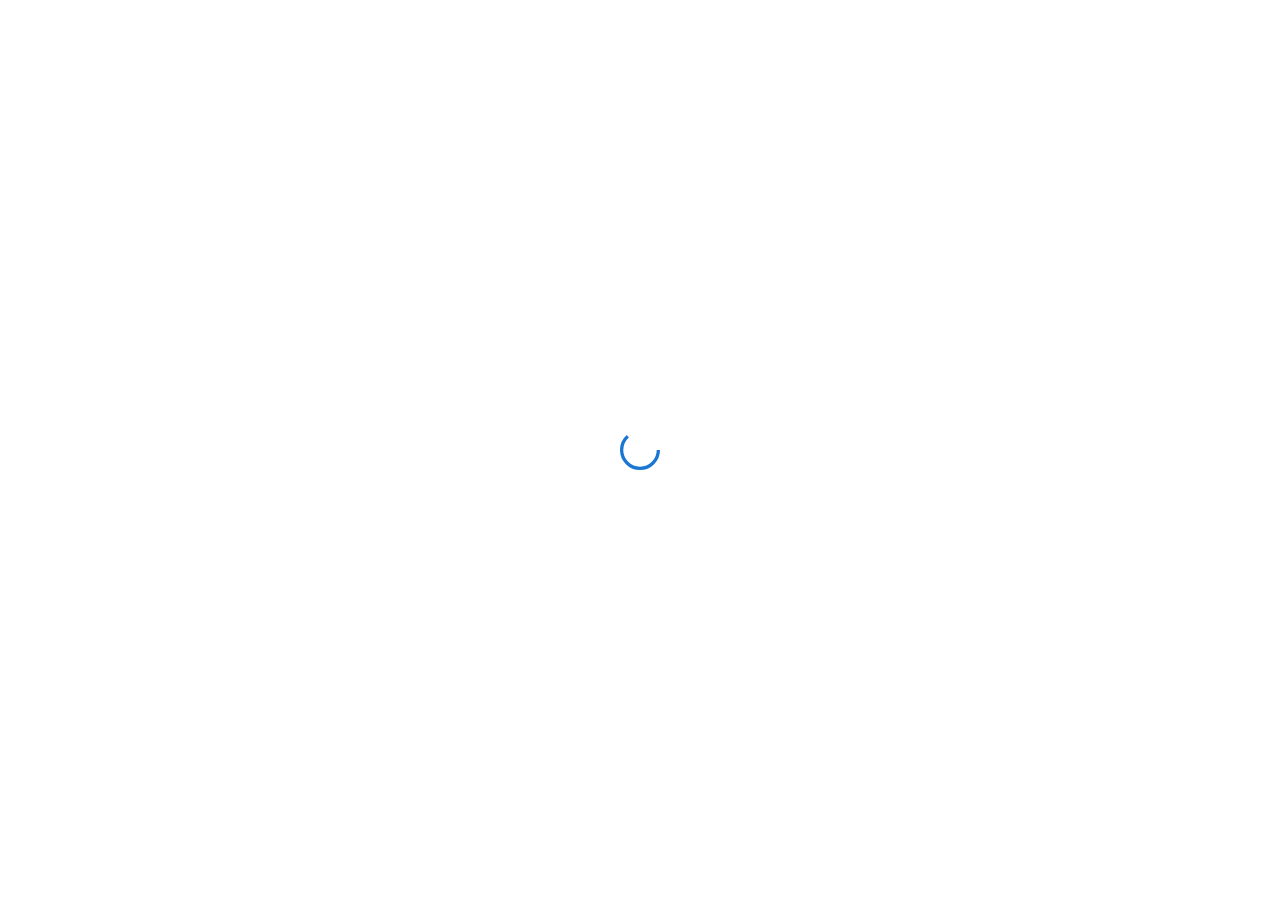
==== index.html @ af199827 "githubpages" ====
<!DOCTYPE html><html lang="en"><head><meta charSet="utf-8"/><meta name="viewport" content="width=device-width, initial-scale=1"/><link rel="stylesheet" href="/_next/static/css/f2b24dd076c4c2cb.css" data-precedence="next"/><link rel="preload" as="script" fetchPriority="low" href="/_next/static/chunks/webpack-011d49d9717a6141.js"/><script src="/_next/static/chunks/fd9d1056-f6db3f40ae770983.js" async=""></script><script src="/_next/static/chunks/23-1e9ba8c6db0f0082.js" async=""></script><script src="/_next/static/chunks/main-app-222a6f2be4dcefa3.js" async=""></script><script src="/_next/static/chunks/444-4c65e0c6bbbb998c.js" async=""></script><script src="/_next/static/chunks/570-67ae043182b866d2.js" async=""></script><script src="/_next/static/chunks/336-187860e2193991fd.js" async=""></script><script src="/_next/static/chunks/593-ae40a253a0079353.js" async=""></script><script src="/_next/static/chunks/448-355a6e83651f5702.js" async=""></script><script src="/_next/static/chunks/450-7e9213be1875be7a.js" async=""></script><script src="/_next/static/chunks/app/page-93c65adbcfb40f3f.js" async=""></script><script src="/_next/static/chunks/629-35da596816741fd0.js" async=""></script><script src="/_next/static/chunks/618-be2e7937cbfbd348.js" async=""></script><script src="/_next/static/chunks/app/layout-c4e0308f99043e5e.js" async=""></script><link rel="preload" href="/_next/static/css/cef022ec2172b9cf.css" as="style"/><script src="/_next/static/chunks/polyfills-78c92fac7aa8fdd8.js" noModule=""></script></head><body style="overflow:hidden"><script src="/_next/static/chunks/webpack-011d49d9717a6141.js" async=""></script><script>(self.__next_f=self.__next_f||[]).push([0]);self.__next_f.push([2,null])</script><script>self.__next_f.push([1,"1:HL[\"/_next/static/css/f2b24dd076c4c2cb.css\",\"style\"]\n2:HL[\"/_next/static/css/cef022ec2172b9cf.css\",\"style\"]\n"])</script><script>self.__next_f.push([1,"3:I[95751,[],\"\"]\n5:I[32898,[\"444\",\"static/chunks/444-4c65e0c6bbbb998c.js\",\"570\",\"static/chunks/570-67ae043182b866d2.js\",\"336\",\"static/chunks/336-187860e2193991fd.js\",\"593\",\"static/chunks/593-ae40a253a0079353.js\",\"448\",\"static/chunks/448-355a6e83651f5702.js\",\"450\",\"static/chunks/450-7e9213be1875be7a.js\",\"931\",\"static/chunks/app/page-93c65adbcfb40f3f.js\"],\"default\"]\n6:I[6987,[\"444\",\"static/chunks/444-4c65e0c6bbbb998c.js\",\"570\",\"static/chunks/570-67ae043182b866d2.js\",\"629\",\"static/chunks/629-35da596816741fd0.js\",\"618\",\"static/chunks/618-be2e7937cbfbd348.js\",\"185\",\"static/chunks/app/layout-c4e0308f99043e5e.js\"],\"default\"]\n7:I[39275,[],\"\"]\n8:I[61343,[],\"\"]\na:I[76130,[],\"\"]\nb:[]\n"])</script><script>self.__next_f.push([1,"0:[[[\"$\",\"link\",\"0\",{\"rel\":\"stylesheet\",\"href\":\"/_next/static/css/f2b24dd076c4c2cb.css\",\"precedence\":\"next\",\"crossOrigin\":\"$undefined\"}]],[\"$\",\"$L3\",null,{\"buildId\":\"nVo_MTwx27w7cndHU6hWq\",\"assetPrefix\":\"\",\"initialCanonicalUrl\":\"/\",\"initialTree\":[\"\",{\"children\":[\"__PAGE__\",{}]},\"$undefined\",\"$undefined\",true],\"initialSeedData\":[\"\",{\"children\":[\"__PAGE__\",{},[[\"$L4\",[\"$\",\"$L5\",null,{}]],null],null]},[[\"$\",\"$L6\",null,{\"children\":[\"$\",\"$L7\",null,{\"parallelRouterKey\":\"children\",\"segmentPath\":[\"children\"],\"error\":\"$undefined\",\"errorStyles\":\"$undefined\",\"errorScripts\":\"$undefined\",\"template\":[\"$\",\"$L8\",null,{}],\"templateStyles\":\"$undefined\",\"templateScripts\":\"$undefined\",\"notFound\":[[\"$\",\"title\",null,{\"children\":\"404: This page could not be found.\"}],[\"$\",\"div\",null,{\"style\":{\"fontFamily\":\"system-ui,\\\"Segoe UI\\\",Roboto,Helvetica,Arial,sans-serif,\\\"Apple Color Emoji\\\",\\\"Segoe UI Emoji\\\"\",\"height\":\"100vh\",\"textAlign\":\"center\",\"display\":\"flex\",\"flexDirection\":\"column\",\"alignItems\":\"center\",\"justifyContent\":\"center\"},\"children\":[\"$\",\"div\",null,{\"children\":[[\"$\",\"style\",null,{\"dangerouslySetInnerHTML\":{\"__html\":\"body{color:#000;background:#fff;margin:0}.next-error-h1{border-right:1px solid rgba(0,0,0,.3)}@media (prefers-color-scheme:dark){body{color:#fff;background:#000}.next-error-h1{border-right:1px solid rgba(255,255,255,.3)}}\"}}],[\"$\",\"h1\",null,{\"className\":\"next-error-h1\",\"style\":{\"display\":\"inline-block\",\"margin\":\"0 20px 0 0\",\"padding\":\"0 23px 0 0\",\"fontSize\":24,\"fontWeight\":500,\"verticalAlign\":\"top\",\"lineHeight\":\"49px\"},\"children\":\"404\"}],[\"$\",\"div\",null,{\"style\":{\"display\":\"inline-block\"},\"children\":[\"$\",\"h2\",null,{\"style\":{\"fontSize\":14,\"fontWeight\":400,\"lineHeight\":\"49px\",\"margin\":0},\"children\":\"This page could not be found.\"}]}]]}]}]],\"notFoundStyles\":[],\"styles\":[[\"$\",\"link\",\"0\",{\"rel\":\"stylesheet\",\"href\":\"/_next/static/css/cef022ec2172b9cf.css\",\"precedence\":\"next\",\"crossOrigin\":\"$undefined\"}]]}],\"params\":{}}],null],null],\"couldBeIntercepted\":false,\"initialHead\":[null,\"$L9\"],\"globalErrorComponent\":\"$a\",\"missingSlots\":\"$Wb\"}]]\n"])</script><script>self.__next_f.push([1,"9:[[\"$\",\"meta\",\"0\",{\"name\":\"viewport\",\"content\":\"width=device-width, initial-scale=1\"}],[\"$\",\"meta\",\"1\",{\"charSet\":\"utf-8\"}]]\n4:null\n"])</script></body></html>
---- _next/static/css/f2b24dd076c4c2cb.css ----
/*
! tailwindcss v3.4.10 | MIT License | https://tailwindcss.com
*/*,:after,:before{box-sizing:border-box;border:0 solid #e5e7eb}:after,:before{--tw-content:""}:host,html{line-height:1.5;-webkit-text-size-adjust:100%;-moz-tab-size:4;tab-size:4;font-family:ui-sans-serif,system-ui,sans-serif,Apple Color Emoji,Segoe UI Emoji,Segoe UI Symbol,Noto Color Emoji;font-feature-settings:normal;font-variation-settings:normal;-webkit-tap-highlight-color:transparent}body{margin:0;line-height:inherit}hr{height:0;color:inherit;border-top-width:1px}abbr:where([title]){text-decoration:underline dotted}h1,h2,h3,h4,h5,h6{font-size:inherit;font-weight:inherit}a{color:inherit;text-decoration:inherit}b,strong{font-weight:bolder}code,kbd,pre,samp{font-family:ui-monospace,SFMono-Regular,Menlo,Monaco,Consolas,Liberation Mono,Courier New,monospace;font-feature-settings:normal;font-variation-settings:normal;font-size:1em}small{font-size:80%}sub,sup{font-size:75%;line-height:0;position:relative;vertical-align:baseline}sub{bottom:-.25em}sup{top:-.5em}table{text-indent:0;border-color:inherit;border-collapse:collapse}button,input,optgroup,select,textarea{font-family:inherit;font-feature-settings:inherit;font-variation-settings:inherit;font-size:100%;font-weight:inherit;line-height:inherit;letter-spacing:inherit;color:inherit;margin:0;padding:0}button,select{text-transform:none}button,input:where([type=button]),input:where([type=reset]),input:where([type=submit]){-webkit-appearance:button;background-color:transparent;background-image:none}:-moz-focusring{outline:auto}:-moz-ui-invalid{box-shadow:none}progress{vertical-align:baseline}::-webkit-inner-spin-button,::-webkit-outer-spin-button{height:auto}[type=search]{-webkit-appearance:textfield;outline-offset:-2px}::-webkit-search-decoration{-webkit-appearance:none}::-webkit-file-upload-button{-webkit-appearance:button;font:inherit}summary{display:list-item}blockquote,dd,dl,figure,h1,h2,h3,h4,h5,h6,hr,p,pre{margin:0}fieldset{margin:0}fieldset,legend{padding:0}menu,ol,ul{list-style:none;margin:0;padding:0}dialog{padding:0}textarea{resize:vertical}input::placeholder,textarea::placeholder{opacity:1;color:#9ca3af}[role=button],button{cursor:pointer}:disabled{cursor:default}audio,canvas,embed,iframe,img,object,svg,video{display:block;vertical-align:middle}img,video{max-width:100%;height:auto}[hidden]{display:none}*,:after,:before{--tw-border-spacing-x:0;--tw-border-spacing-y:0;--tw-translate-x:0;--tw-translate-y:0;--tw-rotate:0;--tw-skew-x:0;--tw-skew-y:0;--tw-scale-x:1;--tw-scale-y:1;--tw-pan-x: ;--tw-pan-y: ;--tw-pinch-zoom: ;--tw-scroll-snap-strictness:proximity;--tw-gradient-from-position: ;--tw-gradient-via-position: ;--tw-gradient-to-position: ;--tw-ordinal: ;--tw-slashed-zero: ;--tw-numeric-figure: ;--tw-numeric-spacing: ;--tw-numeric-fraction: ;--tw-ring-inset: ;--tw-ring-offset-width:0px;--tw-ring-offset-color:#fff;--tw-ring-color:rgba(59,130,246,.5);--tw-ring-offset-shadow:0 0 #0000;--tw-ring-shadow:0 0 #0000;--tw-shadow:0 0 #0000;--tw-shadow-colored:0 0 #0000;--tw-blur: ;--tw-brightness: ;--tw-contrast: ;--tw-grayscale: ;--tw-hue-rotate: ;--tw-invert: ;--tw-saturate: ;--tw-sepia: ;--tw-drop-shadow: ;--tw-backdrop-blur: ;--tw-backdrop-brightness: ;--tw-backdrop-contrast: ;--tw-backdrop-grayscale: ;--tw-backdrop-hue-rotate: ;--tw-backdrop-invert: ;--tw-backdrop-opacity: ;--tw-backdrop-saturate: ;--tw-backdrop-sepia: ;--tw-contain-size: ;--tw-contain-layout: ;--tw-contain-paint: ;--tw-contain-style: }::backdrop{--tw-border-spacing-x:0;--tw-border-spacing-y:0;--tw-translate-x:0;--tw-translate-y:0;--tw-rotate:0;--tw-skew-x:0;--tw-skew-y:0;--tw-scale-x:1;--tw-scale-y:1;--tw-pan-x: ;--tw-pan-y: ;--tw-pinch-zoom: ;--tw-scroll-snap-strictness:proximity;--tw-gradient-from-position: ;--tw-gradient-via-position: ;--tw-gradient-to-position: ;--tw-ordinal: ;--tw-slashed-zero: ;--tw-numeric-figure: ;--tw-numeric-spacing: ;--tw-numeric-fraction: ;--tw-ring-inset: ;--tw-ring-offset-width:0px;--tw-ring-offset-color:#fff;--tw-ring-color:rgba(59,130,246,.5);--tw-ring-offset-shadow:0 0 #0000;--tw-ring-shadow:0 0 #0000;--tw-shadow:0 0 #0000;--tw-shadow-colored:0 0 #0000;--tw-blur: ;--tw-brightness: ;--tw-contrast: ;--tw-grayscale: ;--tw-hue-rotate: ;--tw-invert: ;--tw-saturate: ;--tw-sepia: ;--tw-drop-shadow: ;--tw-backdrop-blur: ;--tw-backdrop-brightness: ;--tw-backdrop-contrast: ;--tw-backdrop-grayscale: ;--tw-backdrop-hue-rotate: ;--tw-backdrop-invert: ;--tw-backdrop-opacity: ;--tw-backdrop-saturate: ;--tw-backdrop-sepia: ;--tw-contain-size: ;--tw-contain-layout: ;--tw-contain-paint: ;--tw-contain-style: }.container{width:100%}@media (min-width:640px){.container{max-width:640px}}@media (min-width:768px){.container{max-width:768px}}@media (min-width:1024px){.container{max-width:1024px}}@media (min-width:1280px){.container{max-width:1280px}}@media (min-width:1536px){.container{max-width:1536px}}.visible{visibility:visible}.static{position:static}.fixed{position:fixed}.absolute{position:absolute}.relative{position:relative}.sticky{position:sticky}.left-4{left:1rem}.right-4{right:1rem}.top-1\/2{top:50%}.z-10{z-index:10}.block{display:block}.flex{display:flex}.hidden{display:none}.h-4{height:1rem}.h-5{height:1.25rem}.h-6{height:1.5rem}.h-\[90px\]{height:90px}.h-full{height:100%}.w-36{width:9rem}.w-4{width:1rem}.w-5{width:1.25rem}.w-6{width:1.5rem}.w-full{width:100%}.-translate-y-1\/2{--tw-translate-y:-50%}.-translate-y-1\/2,.transform{transform:translate(var(--tw-translate-x),var(--tw-translate-y)) rotate(var(--tw-rotate)) skewX(var(--tw-skew-x)) skewY(var(--tw-skew-y)) scaleX(var(--tw-scale-x)) scaleY(var(--tw-scale-y))}.cursor-pointer{cursor:pointer}.items-center{align-items:center}.justify-center{justify-content:center}.rounded{border-radius:.25rem}.rounded-full{border-radius:9999px}.rounded-lg{border-radius:.5rem}.border{border-width:1px}.bg-\[\#df0917\]{--tw-bg-opacity:1;background-color:rgb(223 9 23/var(--tw-bg-opacity))}.bg-transparent{background-color:transparent}.object-cover{object-fit:cover}.p-2{padding:.5rem}.italic{font-style:italic}.shadow-lg{--tw-shadow:0 10px 15px -3px rgba(0,0,0,.1),0 4px 6px -4px rgba(0,0,0,.1);--tw-shadow-colored:0 10px 15px -3px var(--tw-shadow-color),0 4px 6px -4px var(--tw-shadow-color);box-shadow:var(--tw-ring-offset-shadow,0 0 #0000),var(--tw-ring-shadow,0 0 #0000),var(--tw-shadow)}.filter{filter:var(--tw-blur) var(--tw-brightness) var(--tw-contrast) var(--tw-grayscale) var(--tw-hue-rotate) var(--tw-invert) var(--tw-saturate) var(--tw-sepia) var(--tw-drop-shadow)}.transition{transition-property:color,background-color,border-color,text-decoration-color,fill,stroke,opacity,box-shadow,transform,filter,backdrop-filter;transition-timing-function:cubic-bezier(.4,0,.2,1);transition-duration:.15s}.transition-all{transition-property:all;transition-timing-function:cubic-bezier(.4,0,.2,1);transition-duration:.15s}.duration-300{transition-duration:.3s}.ease-in-out{transition-timing-function:cubic-bezier(.4,0,.2,1)}:root{--foreground-rgb:0,0,0;--background-start-rgb:214,219,220;--background-end-rgb:255,255,255}@media (prefers-color-scheme:dark){:root{--foreground-rgb:255,255,255;--background-start-rgb:0,0,0;--background-end-rgb:0,0,0}}body{font-family:Roboto,sans-serif;color:rgb(var(--foreground-rgb));height:100lvh;max-width:100lvw;overflow-x:hidden}input[type=number]::-webkit-inner-spin-button,input[type=number]::-webkit-outer-spin-button{-webkit-appearance:none;margin:0}input[type=number]{-moz-appearance:textfield}
---- _next/static/css/cef022ec2172b9cf.css ----
.qrscanner_qrReader__BB4F2{height:100%;margin:0 auto;position:relative;width:100%;overflow-y:hidden;touch-action:none}.qrscanner_qrReader__BB4F2 video{object-fit:cover;position:relative;width:100%;height:100%}.qrscanner_qrReader__BB4F2 .qrscanner_qrBox__6aiBs{width:100%!important;left:0!important}.qrscanner_qrReader__BB4F2 .qrscanner_qrFrame__k9UK9{position:absolute;fill:none;left:50%;top:50%;transform:translateX(-50%) translateY(-50%)}.qrscanner_qrReaderBlurBottom__7dKUD,.qrscanner_qrReaderBlurTop__Rc2S6{position:absolute;width:100%;height:30%;background-color:rgba(0,0,0,.8);z-index:1}.qrscanner_qrReaderFlashBtn__v6Zd2{position:absolute;left:50%;top:50%;transform:translateX(-50%) translateY(-100%)}.qrscanner_qrReaderFlashBtn__v6Zd2 button{color:#fff;padding:10px;display:flex;align-items:center;justify-content:center;background:transparent;transition:all .5s ease-in-out;border:none}.qrscanner_qrReaderBlurTop__Rc2S6{top:0}.qrscanner_qrReaderBlurBottom__7dKUD{bottom:0}@media (max-width:426px){.qrscanner_qrReader__BB4F2{width:100%}}
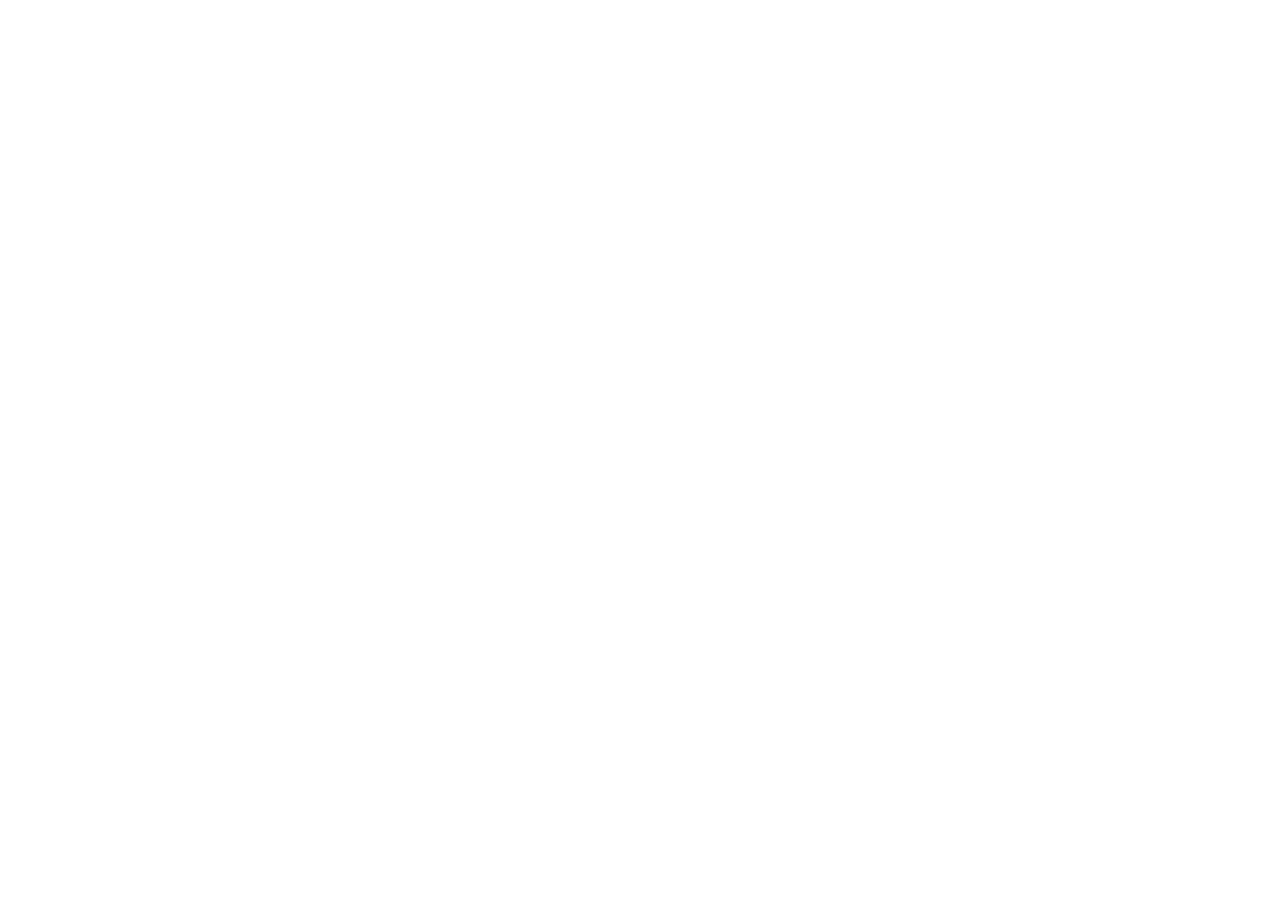
==== commit 9c6bf9d4: "g" ====
--- a/index.html
+++ b/index.html
@@ -1 +1 @@
-<!DOCTYPE html><html lang="en"><head><meta charSet="utf-8"/><meta name="viewport" content="width=device-width, initial-scale=1"/><link rel="stylesheet" href="/_next/static/css/f2b24dd076c4c2cb.css" data-precedence="next"/><link rel="preload" as="script" fetchPriority="low" href="/_next/static/chunks/webpack-011d49d9717a6141.js"/><script src="/_next/static/chunks/fd9d1056-f6db3f40ae770983.js" async=""></script><script src="/_next/static/chunks/23-1e9ba8c6db0f0082.js" async=""></script><script src="/_next/static/chunks/main-app-222a6f2be4dcefa3.js" async=""></script><script src="/_next/static/chunks/444-4c65e0c6bbbb998c.js" async=""></script><script src="/_next/static/chunks/570-67ae043182b866d2.js" async=""></script><script src="/_next/static/chunks/336-187860e2193991fd.js" async=""></script><script src="/_next/static/chunks/593-ae40a253a0079353.js" async=""></script><script src="/_next/static/chunks/448-355a6e83651f5702.js" async=""></script><script src="/_next/static/chunks/450-7e9213be1875be7a.js" async=""></script><script src="/_next/static/chunks/app/page-93c65adbcfb40f3f.js" async=""></script><script src="/_next/static/chunks/629-35da596816741fd0.js" async=""></script><script src="/_next/static/chunks/618-be2e7937cbfbd348.js" async=""></script><script src="/_next/static/chunks/app/layout-c4e0308f99043e5e.js" async=""></script><link rel="preload" href="/_next/static/css/cef022ec2172b9cf.css" as="style"/><script src="/_next/static/chunks/polyfills-78c92fac7aa8fdd8.js" noModule=""></script></head><body style="overflow:hidden"><script src="/_next/static/chunks/webpack-011d49d9717a6141.js" async=""></script><script>(self.__next_f=self.__next_f||[]).push([0]);self.__next_f.push([2,null])</script><script>self.__next_f.push([1,"1:HL[\"/_next/static/css/f2b24dd076c4c2cb.css\",\"style\"]\n2:HL[\"/_next/static/css/cef022ec2172b9cf.css\",\"style\"]\n"])</script><script>self.__next_f.push([1,"3:I[95751,[],\"\"]\n5:I[32898,[\"444\",\"static/chunks/444-4c65e0c6bbbb998c.js\",\"570\",\"static/chunks/570-67ae043182b866d2.js\",\"336\",\"static/chunks/336-187860e2193991fd.js\",\"593\",\"static/chunks/593-ae40a253a0079353.js\",\"448\",\"static/chunks/448-355a6e83651f5702.js\",\"450\",\"static/chunks/450-7e9213be1875be7a.js\",\"931\",\"static/chunks/app/page-93c65adbcfb40f3f.js\"],\"default\"]\n6:I[6987,[\"444\",\"static/chunks/444-4c65e0c6bbbb998c.js\",\"570\",\"static/chunks/570-67ae043182b866d2.js\",\"629\",\"static/chunks/629-35da596816741fd0.js\",\"618\",\"static/chunks/618-be2e7937cbfbd348.js\",\"185\",\"static/chunks/app/layout-c4e0308f99043e5e.js\"],\"default\"]\n7:I[39275,[],\"\"]\n8:I[61343,[],\"\"]\na:I[76130,[],\"\"]\nb:[]\n"])</script><script>self.__next_f.push([1,"0:[[[\"$\",\"link\",\"0\",{\"rel\":\"stylesheet\",\"href\":\"/_next/static/css/f2b24dd076c4c2cb.css\",\"precedence\":\"next\",\"crossOrigin\":\"$undefined\"}]],[\"$\",\"$L3\",null,{\"buildId\":\"nVo_MTwx27w7cndHU6hWq\",\"assetPrefix\":\"\",\"initialCanonicalUrl\":\"/\",\"initialTree\":[\"\",{\"children\":[\"__PAGE__\",{}]},\"$undefined\",\"$undefined\",true],\"initialSeedData\":[\"\",{\"children\":[\"__PAGE__\",{},[[\"$L4\",[\"$\",\"$L5\",null,{}]],null],null]},[[\"$\",\"$L6\",null,{\"children\":[\"$\",\"$L7\",null,{\"parallelRouterKey\":\"children\",\"segmentPath\":[\"children\"],\"error\":\"$undefined\",\"errorStyles\":\"$undefined\",\"errorScripts\":\"$undefined\",\"template\":[\"$\",\"$L8\",null,{}],\"templateStyles\":\"$undefined\",\"templateScripts\":\"$undefined\",\"notFound\":[[\"$\",\"title\",null,{\"children\":\"404: This page could not be found.\"}],[\"$\",\"div\",null,{\"style\":{\"fontFamily\":\"system-ui,\\\"Segoe UI\\\",Roboto,Helvetica,Arial,sans-serif,\\\"Apple Color Emoji\\\",\\\"Segoe UI Emoji\\\"\",\"height\":\"100vh\",\"textAlign\":\"center\",\"display\":\"flex\",\"flexDirection\":\"column\",\"alignItems\":\"center\",\"justifyContent\":\"center\"},\"children\":[\"$\",\"div\",null,{\"children\":[[\"$\",\"style\",null,{\"dangerouslySetInnerHTML\":{\"__html\":\"body{color:#000;background:#fff;margin:0}.next-error-h1{border-right:1px solid rgba(0,0,0,.3)}@media (prefers-color-scheme:dark){body{color:#fff;background:#000}.next-error-h1{border-right:1px solid rgba(255,255,255,.3)}}\"}}],[\"$\",\"h1\",null,{\"className\":\"next-error-h1\",\"style\":{\"display\":\"inline-block\",\"margin\":\"0 20px 0 0\",\"padding\":\"0 23px 0 0\",\"fontSize\":24,\"fontWeight\":500,\"verticalAlign\":\"top\",\"lineHeight\":\"49px\"},\"children\":\"404\"}],[\"$\",\"div\",null,{\"style\":{\"display\":\"inline-block\"},\"children\":[\"$\",\"h2\",null,{\"style\":{\"fontSize\":14,\"fontWeight\":400,\"lineHeight\":\"49px\",\"margin\":0},\"children\":\"This page could not be found.\"}]}]]}]}]],\"notFoundStyles\":[],\"styles\":[[\"$\",\"link\",\"0\",{\"rel\":\"stylesheet\",\"href\":\"/_next/static/css/cef022ec2172b9cf.css\",\"precedence\":\"next\",\"crossOrigin\":\"$undefined\"}]]}],\"params\":{}}],null],null],\"couldBeIntercepted\":false,\"initialHead\":[null,\"$L9\"],\"globalErrorComponent\":\"$a\",\"missingSlots\":\"$Wb\"}]]\n"])</script><script>self.__next_f.push([1,"9:[[\"$\",\"meta\",\"0\",{\"name\":\"viewport\",\"content\":\"width=device-width, initial-scale=1\"}],[\"$\",\"meta\",\"1\",{\"charSet\":\"utf-8\"}]]\n4:null\n"])</script></body></html>+<!DOCTYPE html><html lang="en"><head><meta charSet="utf-8"/><meta name="viewport" content="width=device-width, initial-scale=1"/><link rel="stylesheet" href="/evertoncarvalho1.github.io/_next/static/css/f2b24dd076c4c2cb.css" data-precedence="next"/><link rel="preload" as="script" fetchPriority="low" href="/evertoncarvalho1.github.io/_next/static/chunks/webpack-deb605f5fbef80e3.js"/><script src="/evertoncarvalho1.github.io/_next/static/chunks/fd9d1056-f6db3f40ae770983.js" async=""></script><script src="/evertoncarvalho1.github.io/_next/static/chunks/23-bd70517cf965c7e1.js" async=""></script><script src="/evertoncarvalho1.github.io/_next/static/chunks/main-app-222a6f2be4dcefa3.js" async=""></script><script src="/evertoncarvalho1.github.io/_next/static/chunks/444-4c65e0c6bbbb998c.js" async=""></script><script src="/evertoncarvalho1.github.io/_next/static/chunks/570-67ae043182b866d2.js" async=""></script><script src="/evertoncarvalho1.github.io/_next/static/chunks/336-187860e2193991fd.js" async=""></script><script src="/evertoncarvalho1.github.io/_next/static/chunks/593-ae40a253a0079353.js" async=""></script><script src="/evertoncarvalho1.github.io/_next/static/chunks/448-355a6e83651f5702.js" async=""></script><script src="/evertoncarvalho1.github.io/_next/static/chunks/450-7e9213be1875be7a.js" async=""></script><script src="/evertoncarvalho1.github.io/_next/static/chunks/app/page-783c65c3a89b7b5f.js" async=""></script><script src="/evertoncarvalho1.github.io/_next/static/chunks/629-35da596816741fd0.js" async=""></script><script src="/evertoncarvalho1.github.io/_next/static/chunks/618-be2e7937cbfbd348.js" async=""></script><script src="/evertoncarvalho1.github.io/_next/static/chunks/app/layout-c4e0308f99043e5e.js" async=""></script><link rel="preload" href="/evertoncarvalho1.github.io/_next/static/css/cef022ec2172b9cf.css" as="style"/><script src="/evertoncarvalho1.github.io/_next/static/chunks/polyfills-78c92fac7aa8fdd8.js" noModule=""></script></head><body style="overflow:hidden"><script src="/evertoncarvalho1.github.io/_next/static/chunks/webpack-deb605f5fbef80e3.js" async=""></script><script>(self.__next_f=self.__next_f||[]).push([0]);self.__next_f.push([2,null])</script><script>self.__next_f.push([1,"1:HL[\"/evertoncarvalho1.github.io/_next/static/css/f2b24dd076c4c2cb.css\",\"style\"]\n2:HL[\"/evertoncarvalho1.github.io/_next/static/css/cef022ec2172b9cf.css\",\"style\"]\n"])</script><script>self.__next_f.push([1,"3:I[95751,[],\"\"]\n5:I[32898,[\"444\",\"static/chunks/444-4c65e0c6bbbb998c.js\",\"570\",\"static/chunks/570-67ae043182b866d2.js\",\"336\",\"static/chunks/336-187860e2193991fd.js\",\"593\",\"static/chunks/593-ae40a253a0079353.js\",\"448\",\"static/chunks/448-355a6e83651f5702.js\",\"450\",\"static/chunks/450-7e9213be1875be7a.js\",\"931\",\"static/chunks/app/page-783c65c3a89b7b5f.js\"],\"default\"]\n6:I[6987,[\"444\",\"static/chunks/444-4c65e0c6bbbb998c.js\",\"570\",\"static/chunks/570-67ae043182b866d2.js\",\"629\",\"static/chunks/629-35da596816741fd0.js\",\"618\",\"static/chunks/618-be2e7937cbfbd348.js\",\"185\",\"static/chunks/app/layout-c4e0308f99043e5e.js\"],\"default\"]\n7:I[39275,[],\"\"]\n8:I[61343,[],\"\"]\na:I[76130,[],\"\"]\nb:[]\n"])</script><script>self.__next_f.push([1,"0:[[[\"$\",\"link\",\"0\",{\"rel\":\"stylesheet\",\"href\":\"/evertoncarvalho1.github.io/_next/static/css/f2b24dd076c4c2cb.css\",\"precedence\":\"next\",\"crossOrigin\":\"$undefined\"}]],[\"$\",\"$L3\",null,{\"buildId\":\"vQRoMdWraNLAIP4ie9Pq3\",\"assetPrefix\":\"/evertoncarvalho1.github.io\",\"initialCanonicalUrl\":\"/\",\"initialTree\":[\"\",{\"children\":[\"__PAGE__\",{}]},\"$undefined\",\"$undefined\",true],\"initialSeedData\":[\"\",{\"children\":[\"__PAGE__\",{},[[\"$L4\",[\"$\",\"$L5\",null,{}]],null],null]},[[\"$\",\"$L6\",null,{\"children\":[\"$\",\"$L7\",null,{\"parallelRouterKey\":\"children\",\"segmentPath\":[\"children\"],\"error\":\"$undefined\",\"errorStyles\":\"$undefined\",\"errorScripts\":\"$undefined\",\"template\":[\"$\",\"$L8\",null,{}],\"templateStyles\":\"$undefined\",\"templateScripts\":\"$undefined\",\"notFound\":[[\"$\",\"title\",null,{\"children\":\"404: This page could not be found.\"}],[\"$\",\"div\",null,{\"style\":{\"fontFamily\":\"system-ui,\\\"Segoe UI\\\",Roboto,Helvetica,Arial,sans-serif,\\\"Apple Color Emoji\\\",\\\"Segoe UI Emoji\\\"\",\"height\":\"100vh\",\"textAlign\":\"center\",\"display\":\"flex\",\"flexDirection\":\"column\",\"alignItems\":\"center\",\"justifyContent\":\"center\"},\"children\":[\"$\",\"div\",null,{\"children\":[[\"$\",\"style\",null,{\"dangerouslySetInnerHTML\":{\"__html\":\"body{color:#000;background:#fff;margin:0}.next-error-h1{border-right:1px solid rgba(0,0,0,.3)}@media (prefers-color-scheme:dark){body{color:#fff;background:#000}.next-error-h1{border-right:1px solid rgba(255,255,255,.3)}}\"}}],[\"$\",\"h1\",null,{\"className\":\"next-error-h1\",\"style\":{\"display\":\"inline-block\",\"margin\":\"0 20px 0 0\",\"padding\":\"0 23px 0 0\",\"fontSize\":24,\"fontWeight\":500,\"verticalAlign\":\"top\",\"lineHeight\":\"49px\"},\"children\":\"404\"}],[\"$\",\"div\",null,{\"style\":{\"display\":\"inline-block\"},\"children\":[\"$\",\"h2\",null,{\"style\":{\"fontSize\":14,\"fontWeight\":400,\"lineHeight\":\"49px\",\"margin\":0},\"children\":\"This page could not be found.\"}]}]]}]}]],\"notFoundStyles\":[],\"styles\":[[\"$\",\"link\",\"0\",{\"rel\":\"stylesheet\",\"href\":\"/evertoncarvalho1.github.io/_next/static/css/cef022ec2172b9cf.css\",\"precedence\":\"next\",\"crossOrigin\":\"$undefined\"}]]}],\"params\":{}}],null],null],\"couldBeIntercepted\":false,\"initialHead\":[null,\"$L9\"],\"globalErrorComponent\":\"$a\",\"missingSlots\":\"$Wb\"}]]\n"])</script><script>self.__next_f.push([1,"9:[[\"$\",\"meta\",\"0\",{\"name\":\"viewport\",\"content\":\"width=device-width, initial-scale=1\"}],[\"$\",\"meta\",\"1\",{\"charSet\":\"utf-8\"}]]\n4:null\n"])</script></body></html>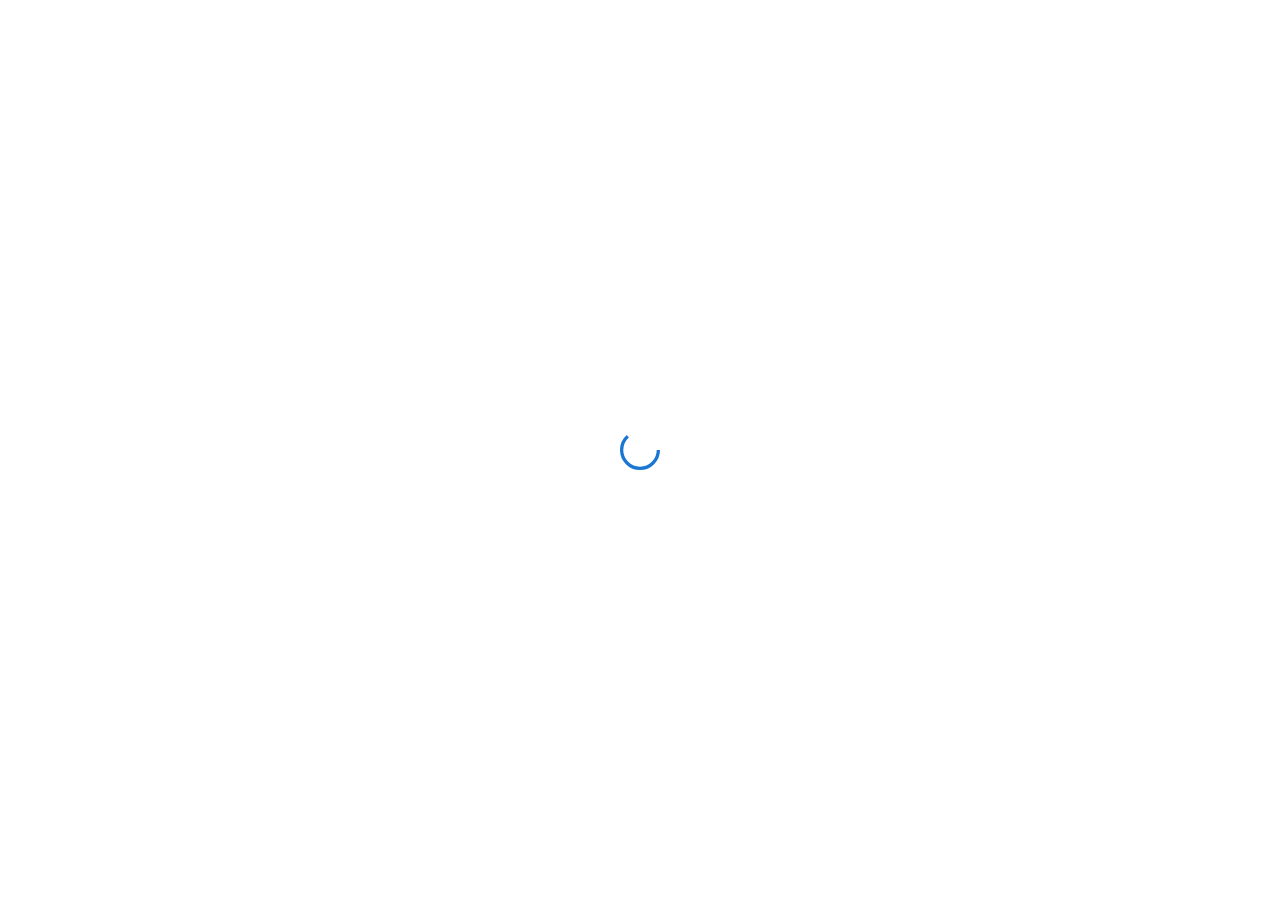
==== commit 20e640d5: "g" ====
--- a/index.html
+++ b/index.html
@@ -1 +1 @@
-<!DOCTYPE html><html lang="en"><head><meta charSet="utf-8"/><meta name="viewport" content="width=device-width, initial-scale=1"/><link rel="stylesheet" href="/evertoncarvalho1.github.io/_next/static/css/f2b24dd076c4c2cb.css" data-precedence="next"/><link rel="preload" as="script" fetchPriority="low" href="/evertoncarvalho1.github.io/_next/static/chunks/webpack-deb605f5fbef80e3.js"/><script src="/evertoncarvalho1.github.io/_next/static/chunks/fd9d1056-f6db3f40ae770983.js" async=""></script><script src="/evertoncarvalho1.github.io/_next/static/chunks/23-bd70517cf965c7e1.js" async=""></script><script src="/evertoncarvalho1.github.io/_next/static/chunks/main-app-222a6f2be4dcefa3.js" async=""></script><script src="/evertoncarvalho1.github.io/_next/static/chunks/444-4c65e0c6bbbb998c.js" async=""></script><script src="/evertoncarvalho1.github.io/_next/static/chunks/570-67ae043182b866d2.js" async=""></script><script src="/evertoncarvalho1.github.io/_next/static/chunks/336-187860e2193991fd.js" async=""></script><script src="/evertoncarvalho1.github.io/_next/static/chunks/593-ae40a253a0079353.js" async=""></script><script src="/evertoncarvalho1.github.io/_next/static/chunks/448-355a6e83651f5702.js" async=""></script><script src="/evertoncarvalho1.github.io/_next/static/chunks/450-7e9213be1875be7a.js" async=""></script><script src="/evertoncarvalho1.github.io/_next/static/chunks/app/page-783c65c3a89b7b5f.js" async=""></script><script src="/evertoncarvalho1.github.io/_next/static/chunks/629-35da596816741fd0.js" async=""></script><script src="/evertoncarvalho1.github.io/_next/static/chunks/618-be2e7937cbfbd348.js" async=""></script><script src="/evertoncarvalho1.github.io/_next/static/chunks/app/layout-c4e0308f99043e5e.js" async=""></script><link rel="preload" href="/evertoncarvalho1.github.io/_next/static/css/cef022ec2172b9cf.css" as="style"/><script src="/evertoncarvalho1.github.io/_next/static/chunks/polyfills-78c92fac7aa8fdd8.js" noModule=""></script></head><body style="overflow:hidden"><script src="/evertoncarvalho1.github.io/_next/static/chunks/webpack-deb605f5fbef80e3.js" async=""></script><script>(self.__next_f=self.__next_f||[]).push([0]);self.__next_f.push([2,null])</script><script>self.__next_f.push([1,"1:HL[\"/evertoncarvalho1.github.io/_next/static/css/f2b24dd076c4c2cb.css\",\"style\"]\n2:HL[\"/evertoncarvalho1.github.io/_next/static/css/cef022ec2172b9cf.css\",\"style\"]\n"])</script><script>self.__next_f.push([1,"3:I[95751,[],\"\"]\n5:I[32898,[\"444\",\"static/chunks/444-4c65e0c6bbbb998c.js\",\"570\",\"static/chunks/570-67ae043182b866d2.js\",\"336\",\"static/chunks/336-187860e2193991fd.js\",\"593\",\"static/chunks/593-ae40a253a0079353.js\",\"448\",\"static/chunks/448-355a6e83651f5702.js\",\"450\",\"static/chunks/450-7e9213be1875be7a.js\",\"931\",\"static/chunks/app/page-783c65c3a89b7b5f.js\"],\"default\"]\n6:I[6987,[\"444\",\"static/chunks/444-4c65e0c6bbbb998c.js\",\"570\",\"static/chunks/570-67ae043182b866d2.js\",\"629\",\"static/chunks/629-35da596816741fd0.js\",\"618\",\"static/chunks/618-be2e7937cbfbd348.js\",\"185\",\"static/chunks/app/layout-c4e0308f99043e5e.js\"],\"default\"]\n7:I[39275,[],\"\"]\n8:I[61343,[],\"\"]\na:I[76130,[],\"\"]\nb:[]\n"])</script><script>self.__next_f.push([1,"0:[[[\"$\",\"link\",\"0\",{\"rel\":\"stylesheet\",\"href\":\"/evertoncarvalho1.github.io/_next/static/css/f2b24dd076c4c2cb.css\",\"precedence\":\"next\",\"crossOrigin\":\"$undefined\"}]],[\"$\",\"$L3\",null,{\"buildId\":\"vQRoMdWraNLAIP4ie9Pq3\",\"assetPrefix\":\"/evertoncarvalho1.github.io\",\"initialCanonicalUrl\":\"/\",\"initialTree\":[\"\",{\"children\":[\"__PAGE__\",{}]},\"$undefined\",\"$undefined\",true],\"initialSeedData\":[\"\",{\"children\":[\"__PAGE__\",{},[[\"$L4\",[\"$\",\"$L5\",null,{}]],null],null]},[[\"$\",\"$L6\",null,{\"children\":[\"$\",\"$L7\",null,{\"parallelRouterKey\":\"children\",\"segmentPath\":[\"children\"],\"error\":\"$undefined\",\"errorStyles\":\"$undefined\",\"errorScripts\":\"$undefined\",\"template\":[\"$\",\"$L8\",null,{}],\"templateStyles\":\"$undefined\",\"templateScripts\":\"$undefined\",\"notFound\":[[\"$\",\"title\",null,{\"children\":\"404: This page could not be found.\"}],[\"$\",\"div\",null,{\"style\":{\"fontFamily\":\"system-ui,\\\"Segoe UI\\\",Roboto,Helvetica,Arial,sans-serif,\\\"Apple Color Emoji\\\",\\\"Segoe UI Emoji\\\"\",\"height\":\"100vh\",\"textAlign\":\"center\",\"display\":\"flex\",\"flexDirection\":\"column\",\"alignItems\":\"center\",\"justifyContent\":\"center\"},\"children\":[\"$\",\"div\",null,{\"children\":[[\"$\",\"style\",null,{\"dangerouslySetInnerHTML\":{\"__html\":\"body{color:#000;background:#fff;margin:0}.next-error-h1{border-right:1px solid rgba(0,0,0,.3)}@media (prefers-color-scheme:dark){body{color:#fff;background:#000}.next-error-h1{border-right:1px solid rgba(255,255,255,.3)}}\"}}],[\"$\",\"h1\",null,{\"className\":\"next-error-h1\",\"style\":{\"display\":\"inline-block\",\"margin\":\"0 20px 0 0\",\"padding\":\"0 23px 0 0\",\"fontSize\":24,\"fontWeight\":500,\"verticalAlign\":\"top\",\"lineHeight\":\"49px\"},\"children\":\"404\"}],[\"$\",\"div\",null,{\"style\":{\"display\":\"inline-block\"},\"children\":[\"$\",\"h2\",null,{\"style\":{\"fontSize\":14,\"fontWeight\":400,\"lineHeight\":\"49px\",\"margin\":0},\"children\":\"This page could not be found.\"}]}]]}]}]],\"notFoundStyles\":[],\"styles\":[[\"$\",\"link\",\"0\",{\"rel\":\"stylesheet\",\"href\":\"/evertoncarvalho1.github.io/_next/static/css/cef022ec2172b9cf.css\",\"precedence\":\"next\",\"crossOrigin\":\"$undefined\"}]]}],\"params\":{}}],null],null],\"couldBeIntercepted\":false,\"initialHead\":[null,\"$L9\"],\"globalErrorComponent\":\"$a\",\"missingSlots\":\"$Wb\"}]]\n"])</script><script>self.__next_f.push([1,"9:[[\"$\",\"meta\",\"0\",{\"name\":\"viewport\",\"content\":\"width=device-width, initial-scale=1\"}],[\"$\",\"meta\",\"1\",{\"charSet\":\"utf-8\"}]]\n4:null\n"])</script></body></html>+<!DOCTYPE html><html lang="en"><head><meta charSet="utf-8"/><meta name="viewport" content="width=device-width, initial-scale=1"/><link rel="stylesheet" href="/_next/static/css/f2b24dd076c4c2cb.css" data-precedence="next"/><link rel="preload" as="script" fetchPriority="low" href="/_next/static/chunks/webpack-011d49d9717a6141.js"/><script src="/_next/static/chunks/fd9d1056-f6db3f40ae770983.js" async=""></script><script src="/_next/static/chunks/23-1e9ba8c6db0f0082.js" async=""></script><script src="/_next/static/chunks/main-app-222a6f2be4dcefa3.js" async=""></script><script src="/_next/static/chunks/444-4c65e0c6bbbb998c.js" async=""></script><script src="/_next/static/chunks/570-67ae043182b866d2.js" async=""></script><script src="/_next/static/chunks/336-187860e2193991fd.js" async=""></script><script src="/_next/static/chunks/593-ae40a253a0079353.js" async=""></script><script src="/_next/static/chunks/448-355a6e83651f5702.js" async=""></script><script src="/_next/static/chunks/450-7e9213be1875be7a.js" async=""></script><script src="/_next/static/chunks/app/page-93c65adbcfb40f3f.js" async=""></script><script src="/_next/static/chunks/629-35da596816741fd0.js" async=""></script><script src="/_next/static/chunks/618-be2e7937cbfbd348.js" async=""></script><script src="/_next/static/chunks/app/layout-c4e0308f99043e5e.js" async=""></script><link rel="preload" href="/_next/static/css/cef022ec2172b9cf.css" as="style"/><script src="/_next/static/chunks/polyfills-78c92fac7aa8fdd8.js" noModule=""></script></head><body style="overflow:hidden"><script src="/_next/static/chunks/webpack-011d49d9717a6141.js" async=""></script><script>(self.__next_f=self.__next_f||[]).push([0]);self.__next_f.push([2,null])</script><script>self.__next_f.push([1,"1:HL[\"/_next/static/css/f2b24dd076c4c2cb.css\",\"style\"]\n2:HL[\"/_next/static/css/cef022ec2172b9cf.css\",\"style\"]\n"])</script><script>self.__next_f.push([1,"3:I[95751,[],\"\"]\n5:I[32898,[\"444\",\"static/chunks/444-4c65e0c6bbbb998c.js\",\"570\",\"static/chunks/570-67ae043182b866d2.js\",\"336\",\"static/chunks/336-187860e2193991fd.js\",\"593\",\"static/chunks/593-ae40a253a0079353.js\",\"448\",\"static/chunks/448-355a6e83651f5702.js\",\"450\",\"static/chunks/450-7e9213be1875be7a.js\",\"931\",\"static/chunks/app/page-93c65adbcfb40f3f.js\"],\"default\"]\n6:I[6987,[\"444\",\"static/chunks/444-4c65e0c6bbbb998c.js\",\"570\",\"static/chunks/570-67ae043182b866d2.js\",\"629\",\"static/chunks/629-35da596816741fd0.js\",\"618\",\"static/chunks/618-be2e7937cbfbd348.js\",\"185\",\"static/chunks/app/layout-c4e0308f99043e5e.js\"],\"default\"]\n7:I[39275,[],\"\"]\n8:I[61343,[],\"\"]\na:I[76130,[],\"\"]\nb:[]\n"])</script><script>self.__next_f.push([1,"0:[[[\"$\",\"link\",\"0\",{\"rel\":\"stylesheet\",\"href\":\"/_next/static/css/f2b24dd076c4c2cb.css\",\"precedence\":\"next\",\"crossOrigin\":\"$undefined\"}]],[\"$\",\"$L3\",null,{\"buildId\":\"26H3nameCNkMPtw5bG58F\",\"assetPrefix\":\"\",\"initialCanonicalUrl\":\"/\",\"initialTree\":[\"\",{\"children\":[\"__PAGE__\",{}]},\"$undefined\",\"$undefined\",true],\"initialSeedData\":[\"\",{\"children\":[\"__PAGE__\",{},[[\"$L4\",[\"$\",\"$L5\",null,{}]],null],null]},[[\"$\",\"$L6\",null,{\"children\":[\"$\",\"$L7\",null,{\"parallelRouterKey\":\"children\",\"segmentPath\":[\"children\"],\"error\":\"$undefined\",\"errorStyles\":\"$undefined\",\"errorScripts\":\"$undefined\",\"template\":[\"$\",\"$L8\",null,{}],\"templateStyles\":\"$undefined\",\"templateScripts\":\"$undefined\",\"notFound\":[[\"$\",\"title\",null,{\"children\":\"404: This page could not be found.\"}],[\"$\",\"div\",null,{\"style\":{\"fontFamily\":\"system-ui,\\\"Segoe UI\\\",Roboto,Helvetica,Arial,sans-serif,\\\"Apple Color Emoji\\\",\\\"Segoe UI Emoji\\\"\",\"height\":\"100vh\",\"textAlign\":\"center\",\"display\":\"flex\",\"flexDirection\":\"column\",\"alignItems\":\"center\",\"justifyContent\":\"center\"},\"children\":[\"$\",\"div\",null,{\"children\":[[\"$\",\"style\",null,{\"dangerouslySetInnerHTML\":{\"__html\":\"body{color:#000;background:#fff;margin:0}.next-error-h1{border-right:1px solid rgba(0,0,0,.3)}@media (prefers-color-scheme:dark){body{color:#fff;background:#000}.next-error-h1{border-right:1px solid rgba(255,255,255,.3)}}\"}}],[\"$\",\"h1\",null,{\"className\":\"next-error-h1\",\"style\":{\"display\":\"inline-block\",\"margin\":\"0 20px 0 0\",\"padding\":\"0 23px 0 0\",\"fontSize\":24,\"fontWeight\":500,\"verticalAlign\":\"top\",\"lineHeight\":\"49px\"},\"children\":\"404\"}],[\"$\",\"div\",null,{\"style\":{\"display\":\"inline-block\"},\"children\":[\"$\",\"h2\",null,{\"style\":{\"fontSize\":14,\"fontWeight\":400,\"lineHeight\":\"49px\",\"margin\":0},\"children\":\"This page could not be found.\"}]}]]}]}]],\"notFoundStyles\":[],\"styles\":[[\"$\",\"link\",\"0\",{\"rel\":\"stylesheet\",\"href\":\"/_next/static/css/cef022ec2172b9cf.css\",\"precedence\":\"next\",\"crossOrigin\":\"$undefined\"}]]}],\"params\":{}}],null],null],\"couldBeIntercepted\":false,\"initialHead\":[null,\"$L9\"],\"globalErrorComponent\":\"$a\",\"missingSlots\":\"$Wb\"}]]\n"])</script><script>self.__next_f.push([1,"9:[[\"$\",\"meta\",\"0\",{\"name\":\"viewport\",\"content\":\"width=device-width, initial-scale=1\"}],[\"$\",\"meta\",\"1\",{\"charSet\":\"utf-8\"}]]\n4:null\n"])</script></body></html>--- a/_next/static/css/f2b24dd076c4c2cb.css
+++ b/_next/static/css/f2b24dd076c4c2cb.css
@@ -0,0 +1,3 @@
+/*
+! tailwindcss v3.4.10 | MIT License | https://tailwindcss.com
+*/*,:after,:before{box-sizing:border-box;border:0 solid #e5e7eb}:after,:before{--tw-content:""}:host,html{line-height:1.5;-webkit-text-size-adjust:100%;-moz-tab-size:4;tab-size:4;font-family:ui-sans-serif,system-ui,sans-serif,Apple Color Emoji,Segoe UI Emoji,Segoe UI Symbol,Noto Color Emoji;font-feature-settings:normal;font-variation-settings:normal;-webkit-tap-highlight-color:transparent}body{margin:0;line-height:inherit}hr{height:0;color:inherit;border-top-width:1px}abbr:where([title]){text-decoration:underline dotted}h1,h2,h3,h4,h5,h6{font-size:inherit;font-weight:inherit}a{color:inherit;text-decoration:inherit}b,strong{font-weight:bolder}code,kbd,pre,samp{font-family:ui-monospace,SFMono-Regular,Menlo,Monaco,Consolas,Liberation Mono,Courier New,monospace;font-feature-settings:normal;font-variation-settings:normal;font-size:1em}small{font-size:80%}sub,sup{font-size:75%;line-height:0;position:relative;vertical-align:baseline}sub{bottom:-.25em}sup{top:-.5em}table{text-indent:0;border-color:inherit;border-collapse:collapse}button,input,optgroup,select,textarea{font-family:inherit;font-feature-settings:inherit;font-variation-settings:inherit;font-size:100%;font-weight:inherit;line-height:inherit;letter-spacing:inherit;color:inherit;margin:0;padding:0}button,select{text-transform:none}button,input:where([type=button]),input:where([type=reset]),input:where([type=submit]){-webkit-appearance:button;background-color:transparent;background-image:none}:-moz-focusring{outline:auto}:-moz-ui-invalid{box-shadow:none}progress{vertical-align:baseline}::-webkit-inner-spin-button,::-webkit-outer-spin-button{height:auto}[type=search]{-webkit-appearance:textfield;outline-offset:-2px}::-webkit-search-decoration{-webkit-appearance:none}::-webkit-file-upload-button{-webkit-appearance:button;font:inherit}summary{display:list-item}blockquote,dd,dl,figure,h1,h2,h3,h4,h5,h6,hr,p,pre{margin:0}fieldset{margin:0}fieldset,legend{padding:0}menu,ol,ul{list-style:none;margin:0;padding:0}dialog{padding:0}textarea{resize:vertical}input::placeholder,textarea::placeholder{opacity:1;color:#9ca3af}[role=button],button{cursor:pointer}:disabled{cursor:default}audio,canvas,embed,iframe,img,object,svg,video{display:block;vertical-align:middle}img,video{max-width:100%;height:auto}[hidden]{display:none}*,:after,:before{--tw-border-spacing-x:0;--tw-border-spacing-y:0;--tw-translate-x:0;--tw-translate-y:0;--tw-rotate:0;--tw-skew-x:0;--tw-skew-y:0;--tw-scale-x:1;--tw-scale-y:1;--tw-pan-x: ;--tw-pan-y: ;--tw-pinch-zoom: ;--tw-scroll-snap-strictness:proximity;--tw-gradient-from-position: ;--tw-gradient-via-position: ;--tw-gradient-to-position: ;--tw-ordinal: ;--tw-slashed-zero: ;--tw-numeric-figure: ;--tw-numeric-spacing: ;--tw-numeric-fraction: ;--tw-ring-inset: ;--tw-ring-offset-width:0px;--tw-ring-offset-color:#fff;--tw-ring-color:rgba(59,130,246,.5);--tw-ring-offset-shadow:0 0 #0000;--tw-ring-shadow:0 0 #0000;--tw-shadow:0 0 #0000;--tw-shadow-colored:0 0 #0000;--tw-blur: ;--tw-brightness: ;--tw-contrast: ;--tw-grayscale: ;--tw-hue-rotate: ;--tw-invert: ;--tw-saturate: ;--tw-sepia: ;--tw-drop-shadow: ;--tw-backdrop-blur: ;--tw-backdrop-brightness: ;--tw-backdrop-contrast: ;--tw-backdrop-grayscale: ;--tw-backdrop-hue-rotate: ;--tw-backdrop-invert: ;--tw-backdrop-opacity: ;--tw-backdrop-saturate: ;--tw-backdrop-sepia: ;--tw-contain-size: ;--tw-contain-layout: ;--tw-contain-paint: ;--tw-contain-style: }::backdrop{--tw-border-spacing-x:0;--tw-border-spacing-y:0;--tw-translate-x:0;--tw-translate-y:0;--tw-rotate:0;--tw-skew-x:0;--tw-skew-y:0;--tw-scale-x:1;--tw-scale-y:1;--tw-pan-x: ;--tw-pan-y: ;--tw-pinch-zoom: ;--tw-scroll-snap-strictness:proximity;--tw-gradient-from-position: ;--tw-gradient-via-position: ;--tw-gradient-to-position: ;--tw-ordinal: ;--tw-slashed-zero: ;--tw-numeric-figure: ;--tw-numeric-spacing: ;--tw-numeric-fraction: ;--tw-ring-inset: ;--tw-ring-offset-width:0px;--tw-ring-offset-color:#fff;--tw-ring-color:rgba(59,130,246,.5);--tw-ring-offset-shadow:0 0 #0000;--tw-ring-shadow:0 0 #0000;--tw-shadow:0 0 #0000;--tw-shadow-colored:0 0 #0000;--tw-blur: ;--tw-brightness: ;--tw-contrast: ;--tw-grayscale: ;--tw-hue-rotate: ;--tw-invert: ;--tw-saturate: ;--tw-sepia: ;--tw-drop-shadow: ;--tw-backdrop-blur: ;--tw-backdrop-brightness: ;--tw-backdrop-contrast: ;--tw-backdrop-grayscale: ;--tw-backdrop-hue-rotate: ;--tw-backdrop-invert: ;--tw-backdrop-opacity: ;--tw-backdrop-saturate: ;--tw-backdrop-sepia: ;--tw-contain-size: ;--tw-contain-layout: ;--tw-contain-paint: ;--tw-contain-style: }.container{width:100%}@media (min-width:640px){.container{max-width:640px}}@media (min-width:768px){.container{max-width:768px}}@media (min-width:1024px){.container{max-width:1024px}}@media (min-width:1280px){.container{max-width:1280px}}@media (min-width:1536px){.container{max-width:1536px}}.visible{visibility:visible}.static{position:static}.fixed{position:fixed}.absolute{position:absolute}.relative{position:relative}.sticky{position:sticky}.left-4{left:1rem}.right-4{right:1rem}.top-1\/2{top:50%}.z-10{z-index:10}.block{display:block}.flex{display:flex}.hidden{display:none}.h-4{height:1rem}.h-5{height:1.25rem}.h-6{height:1.5rem}.h-\[90px\]{height:90px}.h-full{height:100%}.w-36{width:9rem}.w-4{width:1rem}.w-5{width:1.25rem}.w-6{width:1.5rem}.w-full{width:100%}.-translate-y-1\/2{--tw-translate-y:-50%}.-translate-y-1\/2,.transform{transform:translate(var(--tw-translate-x),var(--tw-translate-y)) rotate(var(--tw-rotate)) skewX(var(--tw-skew-x)) skewY(var(--tw-skew-y)) scaleX(var(--tw-scale-x)) scaleY(var(--tw-scale-y))}.cursor-pointer{cursor:pointer}.items-center{align-items:center}.justify-center{justify-content:center}.rounded{border-radius:.25rem}.rounded-full{border-radius:9999px}.rounded-lg{border-radius:.5rem}.border{border-width:1px}.bg-\[\#df0917\]{--tw-bg-opacity:1;background-color:rgb(223 9 23/var(--tw-bg-opacity))}.bg-transparent{background-color:transparent}.object-cover{object-fit:cover}.p-2{padding:.5rem}.italic{font-style:italic}.shadow-lg{--tw-shadow:0 10px 15px -3px rgba(0,0,0,.1),0 4px 6px -4px rgba(0,0,0,.1);--tw-shadow-colored:0 10px 15px -3px var(--tw-shadow-color),0 4px 6px -4px var(--tw-shadow-color);box-shadow:var(--tw-ring-offset-shadow,0 0 #0000),var(--tw-ring-shadow,0 0 #0000),var(--tw-shadow)}.filter{filter:var(--tw-blur) var(--tw-brightness) var(--tw-contrast) var(--tw-grayscale) var(--tw-hue-rotate) var(--tw-invert) var(--tw-saturate) var(--tw-sepia) var(--tw-drop-shadow)}.transition{transition-property:color,background-color,border-color,text-decoration-color,fill,stroke,opacity,box-shadow,transform,filter,backdrop-filter;transition-timing-function:cubic-bezier(.4,0,.2,1);transition-duration:.15s}.transition-all{transition-property:all;transition-timing-function:cubic-bezier(.4,0,.2,1);transition-duration:.15s}.duration-300{transition-duration:.3s}.ease-in-out{transition-timing-function:cubic-bezier(.4,0,.2,1)}:root{--foreground-rgb:0,0,0;--background-start-rgb:214,219,220;--background-end-rgb:255,255,255}@media (prefers-color-scheme:dark){:root{--foreground-rgb:255,255,255;--background-start-rgb:0,0,0;--background-end-rgb:0,0,0}}body{font-family:Roboto,sans-serif;color:rgb(var(--foreground-rgb));height:100lvh;max-width:100lvw;overflow-x:hidden}input[type=number]::-webkit-inner-spin-button,input[type=number]::-webkit-outer-spin-button{-webkit-appearance:none;margin:0}input[type=number]{-moz-appearance:textfield}--- a/_next/static/css/cef022ec2172b9cf.css
+++ b/_next/static/css/cef022ec2172b9cf.css
@@ -0,0 +1 @@
+.qrscanner_qrReader__BB4F2{height:100%;margin:0 auto;position:relative;width:100%;overflow-y:hidden;touch-action:none}.qrscanner_qrReader__BB4F2 video{object-fit:cover;position:relative;width:100%;height:100%}.qrscanner_qrReader__BB4F2 .qrscanner_qrBox__6aiBs{width:100%!important;left:0!important}.qrscanner_qrReader__BB4F2 .qrscanner_qrFrame__k9UK9{position:absolute;fill:none;left:50%;top:50%;transform:translateX(-50%) translateY(-50%)}.qrscanner_qrReaderBlurBottom__7dKUD,.qrscanner_qrReaderBlurTop__Rc2S6{position:absolute;width:100%;height:30%;background-color:rgba(0,0,0,.8);z-index:1}.qrscanner_qrReaderFlashBtn__v6Zd2{position:absolute;left:50%;top:50%;transform:translateX(-50%) translateY(-100%)}.qrscanner_qrReaderFlashBtn__v6Zd2 button{color:#fff;padding:10px;display:flex;align-items:center;justify-content:center;background:transparent;transition:all .5s ease-in-out;border:none}.qrscanner_qrReaderBlurTop__Rc2S6{top:0}.qrscanner_qrReaderBlurBottom__7dKUD{bottom:0}@media (max-width:426px){.qrscanner_qrReader__BB4F2{width:100%}}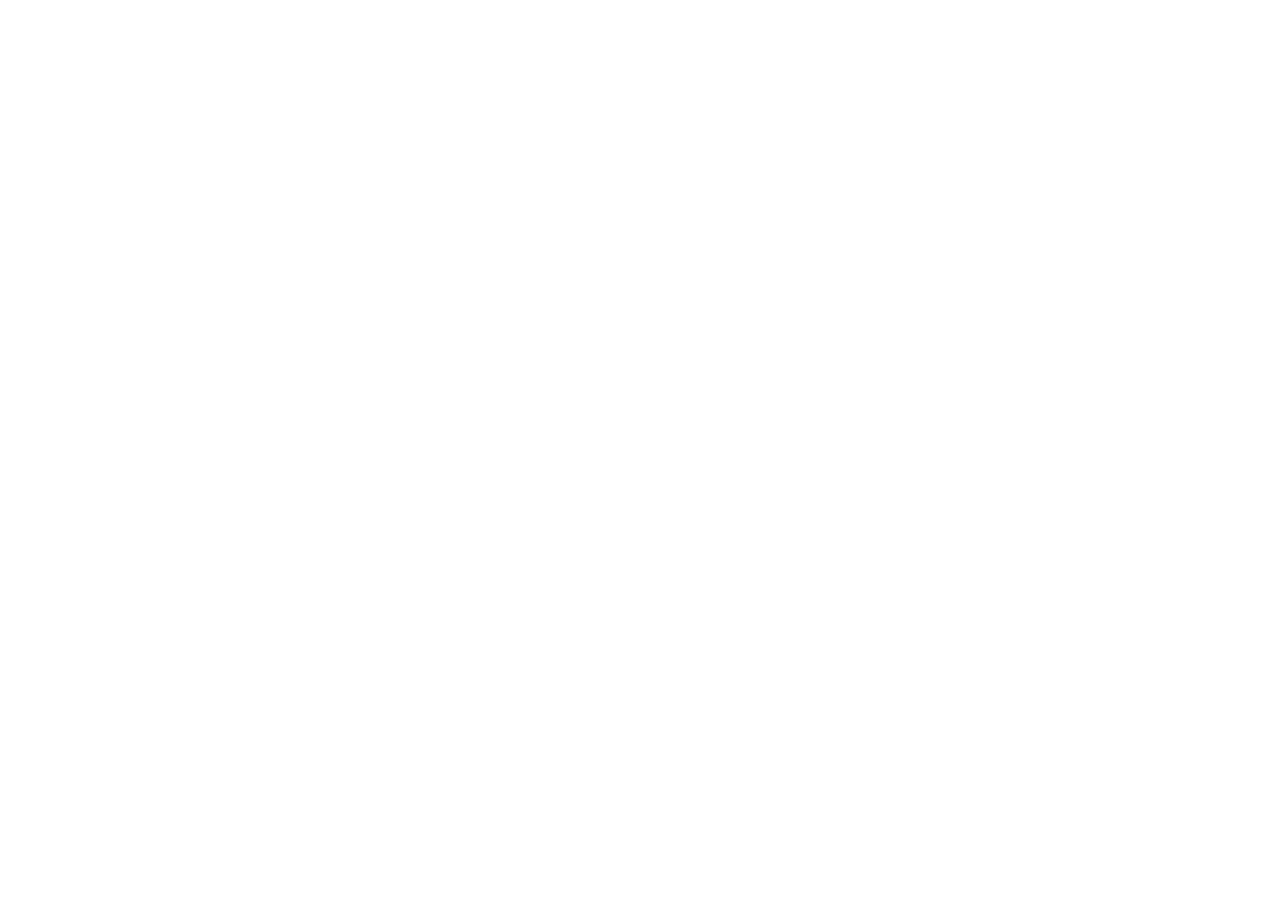
==== commit dcb251b5: "g" ====
--- a/index.html
+++ b/index.html
@@ -1 +1 @@
-<!DOCTYPE html><html lang="en"><head><meta charSet="utf-8"/><meta name="viewport" content="width=device-width, initial-scale=1"/><link rel="stylesheet" href="/_next/static/css/f2b24dd076c4c2cb.css" data-precedence="next"/><link rel="preload" as="script" fetchPriority="low" href="/_next/static/chunks/webpack-011d49d9717a6141.js"/><script src="/_next/static/chunks/fd9d1056-f6db3f40ae770983.js" async=""></script><script src="/_next/static/chunks/23-1e9ba8c6db0f0082.js" async=""></script><script src="/_next/static/chunks/main-app-222a6f2be4dcefa3.js" async=""></script><script src="/_next/static/chunks/444-4c65e0c6bbbb998c.js" async=""></script><script src="/_next/static/chunks/570-67ae043182b866d2.js" async=""></script><script src="/_next/static/chunks/336-187860e2193991fd.js" async=""></script><script src="/_next/static/chunks/593-ae40a253a0079353.js" async=""></script><script src="/_next/static/chunks/448-355a6e83651f5702.js" async=""></script><script src="/_next/static/chunks/450-7e9213be1875be7a.js" async=""></script><script src="/_next/static/chunks/app/page-93c65adbcfb40f3f.js" async=""></script><script src="/_next/static/chunks/629-35da596816741fd0.js" async=""></script><script src="/_next/static/chunks/618-be2e7937cbfbd348.js" async=""></script><script src="/_next/static/chunks/app/layout-c4e0308f99043e5e.js" async=""></script><link rel="preload" href="/_next/static/css/cef022ec2172b9cf.css" as="style"/><script src="/_next/static/chunks/polyfills-78c92fac7aa8fdd8.js" noModule=""></script></head><body style="overflow:hidden"><script src="/_next/static/chunks/webpack-011d49d9717a6141.js" async=""></script><script>(self.__next_f=self.__next_f||[]).push([0]);self.__next_f.push([2,null])</script><script>self.__next_f.push([1,"1:HL[\"/_next/static/css/f2b24dd076c4c2cb.css\",\"style\"]\n2:HL[\"/_next/static/css/cef022ec2172b9cf.css\",\"style\"]\n"])</script><script>self.__next_f.push([1,"3:I[95751,[],\"\"]\n5:I[32898,[\"444\",\"static/chunks/444-4c65e0c6bbbb998c.js\",\"570\",\"static/chunks/570-67ae043182b866d2.js\",\"336\",\"static/chunks/336-187860e2193991fd.js\",\"593\",\"static/chunks/593-ae40a253a0079353.js\",\"448\",\"static/chunks/448-355a6e83651f5702.js\",\"450\",\"static/chunks/450-7e9213be1875be7a.js\",\"931\",\"static/chunks/app/page-93c65adbcfb40f3f.js\"],\"default\"]\n6:I[6987,[\"444\",\"static/chunks/444-4c65e0c6bbbb998c.js\",\"570\",\"static/chunks/570-67ae043182b866d2.js\",\"629\",\"static/chunks/629-35da596816741fd0.js\",\"618\",\"static/chunks/618-be2e7937cbfbd348.js\",\"185\",\"static/chunks/app/layout-c4e0308f99043e5e.js\"],\"default\"]\n7:I[39275,[],\"\"]\n8:I[61343,[],\"\"]\na:I[76130,[],\"\"]\nb:[]\n"])</script><script>self.__next_f.push([1,"0:[[[\"$\",\"link\",\"0\",{\"rel\":\"stylesheet\",\"href\":\"/_next/static/css/f2b24dd076c4c2cb.css\",\"precedence\":\"next\",\"crossOrigin\":\"$undefined\"}]],[\"$\",\"$L3\",null,{\"buildId\":\"26H3nameCNkMPtw5bG58F\",\"assetPrefix\":\"\",\"initialCanonicalUrl\":\"/\",\"initialTree\":[\"\",{\"children\":[\"__PAGE__\",{}]},\"$undefined\",\"$undefined\",true],\"initialSeedData\":[\"\",{\"children\":[\"__PAGE__\",{},[[\"$L4\",[\"$\",\"$L5\",null,{}]],null],null]},[[\"$\",\"$L6\",null,{\"children\":[\"$\",\"$L7\",null,{\"parallelRouterKey\":\"children\",\"segmentPath\":[\"children\"],\"error\":\"$undefined\",\"errorStyles\":\"$undefined\",\"errorScripts\":\"$undefined\",\"template\":[\"$\",\"$L8\",null,{}],\"templateStyles\":\"$undefined\",\"templateScripts\":\"$undefined\",\"notFound\":[[\"$\",\"title\",null,{\"children\":\"404: This page could not be found.\"}],[\"$\",\"div\",null,{\"style\":{\"fontFamily\":\"system-ui,\\\"Segoe UI\\\",Roboto,Helvetica,Arial,sans-serif,\\\"Apple Color Emoji\\\",\\\"Segoe UI Emoji\\\"\",\"height\":\"100vh\",\"textAlign\":\"center\",\"display\":\"flex\",\"flexDirection\":\"column\",\"alignItems\":\"center\",\"justifyContent\":\"center\"},\"children\":[\"$\",\"div\",null,{\"children\":[[\"$\",\"style\",null,{\"dangerouslySetInnerHTML\":{\"__html\":\"body{color:#000;background:#fff;margin:0}.next-error-h1{border-right:1px solid rgba(0,0,0,.3)}@media (prefers-color-scheme:dark){body{color:#fff;background:#000}.next-error-h1{border-right:1px solid rgba(255,255,255,.3)}}\"}}],[\"$\",\"h1\",null,{\"className\":\"next-error-h1\",\"style\":{\"display\":\"inline-block\",\"margin\":\"0 20px 0 0\",\"padding\":\"0 23px 0 0\",\"fontSize\":24,\"fontWeight\":500,\"verticalAlign\":\"top\",\"lineHeight\":\"49px\"},\"children\":\"404\"}],[\"$\",\"div\",null,{\"style\":{\"display\":\"inline-block\"},\"children\":[\"$\",\"h2\",null,{\"style\":{\"fontSize\":14,\"fontWeight\":400,\"lineHeight\":\"49px\",\"margin\":0},\"children\":\"This page could not be found.\"}]}]]}]}]],\"notFoundStyles\":[],\"styles\":[[\"$\",\"link\",\"0\",{\"rel\":\"stylesheet\",\"href\":\"/_next/static/css/cef022ec2172b9cf.css\",\"precedence\":\"next\",\"crossOrigin\":\"$undefined\"}]]}],\"params\":{}}],null],null],\"couldBeIntercepted\":false,\"initialHead\":[null,\"$L9\"],\"globalErrorComponent\":\"$a\",\"missingSlots\":\"$Wb\"}]]\n"])</script><script>self.__next_f.push([1,"9:[[\"$\",\"meta\",\"0\",{\"name\":\"viewport\",\"content\":\"width=device-width, initial-scale=1\"}],[\"$\",\"meta\",\"1\",{\"charSet\":\"utf-8\"}]]\n4:null\n"])</script></body></html>+<!DOCTYPE html><html lang="en"><head><meta charSet="utf-8"/><meta name="viewport" content="width=device-width, initial-scale=1"/><link rel="stylesheet" href="/EvertonCarvalho1.github.io/_next/static/css/f2b24dd076c4c2cb.css" data-precedence="next"/><link rel="preload" as="script" fetchPriority="low" href="/EvertonCarvalho1.github.io/_next/static/chunks/webpack-27c4f0a3a22cffcb.js"/><script src="/EvertonCarvalho1.github.io/_next/static/chunks/fd9d1056-f6db3f40ae770983.js" async=""></script><script src="/EvertonCarvalho1.github.io/_next/static/chunks/23-d6070dcf12fea625.js" async=""></script><script src="/EvertonCarvalho1.github.io/_next/static/chunks/main-app-222a6f2be4dcefa3.js" async=""></script><script src="/EvertonCarvalho1.github.io/_next/static/chunks/444-4c65e0c6bbbb998c.js" async=""></script><script src="/EvertonCarvalho1.github.io/_next/static/chunks/570-67ae043182b866d2.js" async=""></script><script src="/EvertonCarvalho1.github.io/_next/static/chunks/336-187860e2193991fd.js" async=""></script><script src="/EvertonCarvalho1.github.io/_next/static/chunks/593-ae40a253a0079353.js" async=""></script><script src="/EvertonCarvalho1.github.io/_next/static/chunks/448-355a6e83651f5702.js" async=""></script><script src="/EvertonCarvalho1.github.io/_next/static/chunks/450-7e9213be1875be7a.js" async=""></script><script src="/EvertonCarvalho1.github.io/_next/static/chunks/app/page-323762e1e35bed8f.js" async=""></script><script src="/EvertonCarvalho1.github.io/_next/static/chunks/629-35da596816741fd0.js" async=""></script><script src="/EvertonCarvalho1.github.io/_next/static/chunks/618-be2e7937cbfbd348.js" async=""></script><script src="/EvertonCarvalho1.github.io/_next/static/chunks/app/layout-c4e0308f99043e5e.js" async=""></script><link rel="preload" href="/EvertonCarvalho1.github.io/_next/static/css/cef022ec2172b9cf.css" as="style"/><script src="/EvertonCarvalho1.github.io/_next/static/chunks/polyfills-78c92fac7aa8fdd8.js" noModule=""></script></head><body style="overflow:hidden"><script src="/EvertonCarvalho1.github.io/_next/static/chunks/webpack-27c4f0a3a22cffcb.js" async=""></script><script>(self.__next_f=self.__next_f||[]).push([0]);self.__next_f.push([2,null])</script><script>self.__next_f.push([1,"1:HL[\"/EvertonCarvalho1.github.io/_next/static/css/f2b24dd076c4c2cb.css\",\"style\"]\n2:HL[\"/EvertonCarvalho1.github.io/_next/static/css/cef022ec2172b9cf.css\",\"style\"]\n"])</script><script>self.__next_f.push([1,"3:I[95751,[],\"\"]\n5:I[32898,[\"444\",\"static/chunks/444-4c65e0c6bbbb998c.js\",\"570\",\"static/chunks/570-67ae043182b866d2.js\",\"336\",\"static/chunks/336-187860e2193991fd.js\",\"593\",\"static/chunks/593-ae40a253a0079353.js\",\"448\",\"static/chunks/448-355a6e83651f5702.js\",\"450\",\"static/chunks/450-7e9213be1875be7a.js\",\"931\",\"static/chunks/app/page-323762e1e35bed8f.js\"],\"default\"]\n6:I[6987,[\"444\",\"static/chunks/444-4c65e0c6bbbb998c.js\",\"570\",\"static/chunks/570-67ae043182b866d2.js\",\"629\",\"static/chunks/629-35da596816741fd0.js\",\"618\",\"static/chunks/618-be2e7937cbfbd348.js\",\"185\",\"static/chunks/app/layout-c4e0308f99043e5e.js\"],\"default\"]\n7:I[39275,[],\"\"]\n8:I[61343,[],\"\"]\na:I[76130,[],\"\"]\nb:[]\n"])</script><script>self.__next_f.push([1,"0:[[[\"$\",\"link\",\"0\",{\"rel\":\"stylesheet\",\"href\":\"/EvertonCarvalho1.github.io/_next/static/css/f2b24dd076c4c2cb.css\",\"precedence\":\"next\",\"crossOrigin\":\"$undefined\"}]],[\"$\",\"$L3\",null,{\"buildId\":\"HIANIf1A3oLo1swAQThi5\",\"assetPrefix\":\"/EvertonCarvalho1.github.io\",\"initialCanonicalUrl\":\"/\",\"initialTree\":[\"\",{\"children\":[\"__PAGE__\",{}]},\"$undefined\",\"$undefined\",true],\"initialSeedData\":[\"\",{\"children\":[\"__PAGE__\",{},[[\"$L4\",[\"$\",\"$L5\",null,{}]],null],null]},[[\"$\",\"$L6\",null,{\"children\":[\"$\",\"$L7\",null,{\"parallelRouterKey\":\"children\",\"segmentPath\":[\"children\"],\"error\":\"$undefined\",\"errorStyles\":\"$undefined\",\"errorScripts\":\"$undefined\",\"template\":[\"$\",\"$L8\",null,{}],\"templateStyles\":\"$undefined\",\"templateScripts\":\"$undefined\",\"notFound\":[[\"$\",\"title\",null,{\"children\":\"404: This page could not be found.\"}],[\"$\",\"div\",null,{\"style\":{\"fontFamily\":\"system-ui,\\\"Segoe UI\\\",Roboto,Helvetica,Arial,sans-serif,\\\"Apple Color Emoji\\\",\\\"Segoe UI Emoji\\\"\",\"height\":\"100vh\",\"textAlign\":\"center\",\"display\":\"flex\",\"flexDirection\":\"column\",\"alignItems\":\"center\",\"justifyContent\":\"center\"},\"children\":[\"$\",\"div\",null,{\"children\":[[\"$\",\"style\",null,{\"dangerouslySetInnerHTML\":{\"__html\":\"body{color:#000;background:#fff;margin:0}.next-error-h1{border-right:1px solid rgba(0,0,0,.3)}@media (prefers-color-scheme:dark){body{color:#fff;background:#000}.next-error-h1{border-right:1px solid rgba(255,255,255,.3)}}\"}}],[\"$\",\"h1\",null,{\"className\":\"next-error-h1\",\"style\":{\"display\":\"inline-block\",\"margin\":\"0 20px 0 0\",\"padding\":\"0 23px 0 0\",\"fontSize\":24,\"fontWeight\":500,\"verticalAlign\":\"top\",\"lineHeight\":\"49px\"},\"children\":\"404\"}],[\"$\",\"div\",null,{\"style\":{\"display\":\"inline-block\"},\"children\":[\"$\",\"h2\",null,{\"style\":{\"fontSize\":14,\"fontWeight\":400,\"lineHeight\":\"49px\",\"margin\":0},\"children\":\"This page could not be found.\"}]}]]}]}]],\"notFoundStyles\":[],\"styles\":[[\"$\",\"link\",\"0\",{\"rel\":\"stylesheet\",\"href\":\"/EvertonCarvalho1.github.io/_next/static/css/cef022ec2172b9cf.css\",\"precedence\":\"next\",\"crossOrigin\":\"$undefined\"}]]}],\"params\":{}}],null],null],\"couldBeIntercepted\":false,\"initialHead\":[null,\"$L9\"],\"globalErrorComponent\":\"$a\",\"missingSlots\":\"$Wb\"}]]\n"])</script><script>self.__next_f.push([1,"9:[[\"$\",\"meta\",\"0\",{\"name\":\"viewport\",\"content\":\"width=device-width, initial-scale=1\"}],[\"$\",\"meta\",\"1\",{\"charSet\":\"utf-8\"}]]\n4:null\n"])</script></body></html>